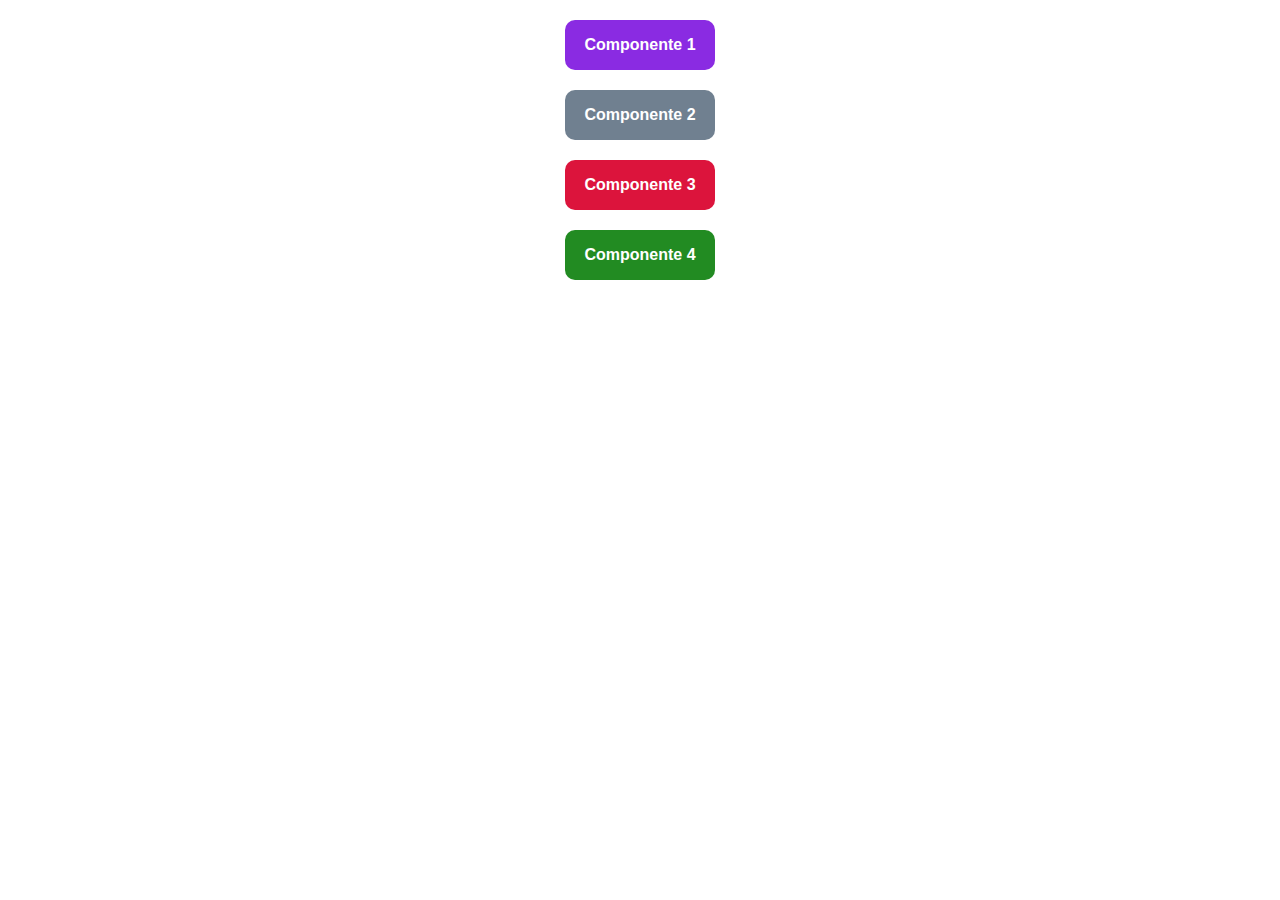
==== index.html @ cd2a3276 "casiqueno" ====
<!DOCTYPE html>
<html lang="es">
<head>
    <meta charset="UTF-8">
    <meta name="viewport" content="width=device-width, initial-scale=1.0">
    <title>Document</title>
    <link rel="stylesheet" href="style.css">
</head>
<body>
    <a href="componente1.html" class="boton1">Componente 1</a>
    <a href="componente2.html" class="boton2">Componente 2</a>
    <a href="componente3.html" class="boton3">Componente 3</a>
    <a href="componente4.html" class="boton4">Componente 4</a>
    
</body>
</html>
---- style.css ----
a{
    display: flex;
    width: 120px;
    font-family: Arial, Helvetica, sans-serif;
    font-weight: 700;
    border-radius: 10px;
    padding: 0 15px;
    margin: 20px auto;
    text-align: center;
    text-decoration: none;
    align-items: center;
    justify-content: center;
    height: 50px;
}

.boton1{
    background-color: blueviolet;
    color: #fff;
}

.boton2{
    background-color: slategray;
    color: #fff;
}

.boton3{
    background-color: crimson;
    color: #fff;
}

.boton4{
    background-color: forestgreen;
    color: #fff;
}

.lista-container {
    display: flex;
    flex-direction: column;
    gap: 10px;
    padding: 10px;
    width: 500px;
    height: 400px;
}

.lista-item1 {
    display: flex;
    justify-content: space-between;
    align-items: center;
    background-color: #f2f2f2;
    padding: 10px;
    border-radius: 5px;
    cursor: pointer;
}

.lista-item2 {
    display: flex;
    justify-content: space-between;
    align-items: center;
    background-color: green;
    padding: 10px;
    border-radius: 5px;
    cursor: pointer;
}

.lista-item2:hover{
    background-color: #f2f2f2;
}

.lista-item3 {
    display: flex;
    justify-content: space-between;
    align-items: center;
    background-color: #007bff;
    padding: 10px;
    border-radius: 5px;
    cursor: pointer;
}

.lista-item3:hover .lista-item-noti{
    background-color: blueviolet;
}

.lista-item4 {
    display: flex;
    justify-content: space-between;
    align-items: center;
    background-color: red;
    padding: 10px;
    border-radius: 5px;
    cursor: not-allowed;
}


.lista-item-numero{
    font-weight: bold;
}

.lista-item-content {
    font-size: 14px;
}

.lista-item-noti {
    background-color: #007bff;
    color: white;
    padding: 5px 10px;
    border-radius: 50%;
    font-weight: bold;
}

.card1{
    flex-direction: column;
    display: inline-block;
    width: 340px;
    box-shadow: 2px 10px 10px black;
    border-radius: 10px;
    padding: 5px;
    text-align: center;
    margin: 20px;
    border: 5px solid black;
    background-position: center;
    background-size: 100px;
}


.card2{
    flex-direction: column;
    display: inline-block;
    width: 340px;
    box-shadow: 2px 10px 10px black;
    border-radius: 10px;
    padding: 5px;
    text-align: center;
    margin: 20px;
    border: 5px solid black;
    background-position: center;
    background-size: 100px;
    background-color: goldenrod;

}

.card2:hover{
    background-color: green;
}

.botoncard2{
    background-color: green;
}


.card3{
    flex-direction: column;
    display: inline-block;
    width: 340px;
    box-shadow: 2px 10px 10px black;
    border-radius: 10px;
    padding: 5px;
    text-align: center;
    margin: 20px;
    border: 5px solid black;
    background-position: center;
    background-size: 100px;
    background-color: goldenrod;
    transition: transform 0.3s ease;
}
.contenedor3{
    padding: 20px;
}

.card3:hover{
    transform: scale(1.1);
}

.card4{
    flex-direction: column;
    display: inline-block;
    width: 340px;
    box-shadow: 2px 10px 10px black;
    border-radius: 10px;
    padding: 5px;
    text-align: center;
    margin: 20px;
    border: 5px solid black;
    background-position: center;
    background-size: 100px;
    cursor: not-allowed;
    background-color: goldenrod;
}

.card4:hover {
    background-color: red;
}


.botoncard4{
    cursor: not-allowed;
    background-color: darkgreen;
}
/**.botoncard4:hover{
    background-color: rgb(80, 4, 4);
} **/

.card4:hover .botoncard4:hover{
    background-color: red;
}
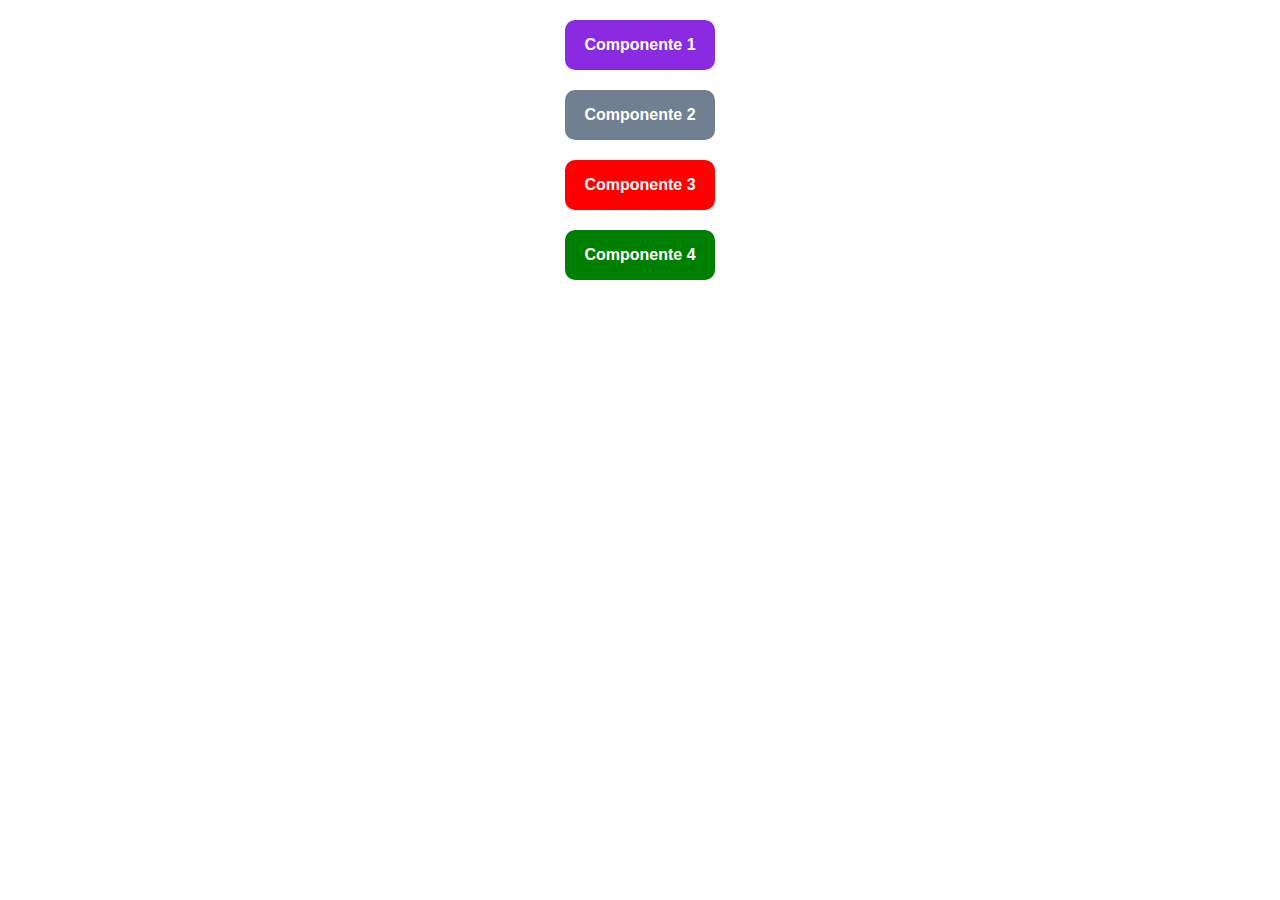
==== commit 54beedca: "zzzz" ====
--- a/index.html
+++ b/index.html
@@ -7,10 +7,10 @@
     <link rel="stylesheet" href="style.css">
 </head>
 <body>
-    <a href="componente1.html" class="boton1">Componente 1</a>
-    <a href="componente2.html" class="boton2">Componente 2</a>
-    <a href="componente3.html" class="boton3">Componente 3</a>
-    <a href="componente4.html" class="boton4">Componente 4</a>
+    <a href="componente1.html" class="boton boton--color1">Componente 1</a>
+    <a href="componente2.html" class="boton boton--color2">Componente 2</a>
+    <a href="componente3.html" class="boton boton--color3">Componente 3</a>
+    <a href="componente4.html" class="boton boton--color4">Componente 4</a>
     
 </body>
 </html>--- a/style.css
+++ b/style.css
@@ -1,4 +1,16 @@
-a{
+:root{
+  --backgroundcolorvioleta--:blueviolet;
+  --backgroundcolorslategray--:slategray;
+  --backgroundcolorred--:red;
+  --backgroundcolorgreen--:green;
+  --colorblanco--:#fff;
+  --colornegro--:black;
+  --colorgoldenrod--: goldenrod;
+  --centro--:center;
+}
+
+
+.boton{
     display: flex;
     width: 120px;
     font-family: Arial, Helvetica, sans-serif;
@@ -13,24 +25,24 @@
     height: 50px;
 }
 
-.boton1{
-    background-color: blueviolet;
-    color: #fff;
+.boton--color1{
+    background-color: var(--backgroundcolorvioleta--);
+    color: var(--colorblanco--);
 }
 
-.boton2{
-    background-color: slategray;
-    color: #fff;
+.boton--color2{
+    background-color: var(--backgroundcolorslategray--);
+    color: var(--colorblanco--);
 }
 
-.boton3{
-    background-color: crimson;
-    color: #fff;
+.boton--color3{
+    background-color: var(--backgroundcolorred--);
+    color: var(--colorblanco--);
 }
 
-.boton4{
-    background-color: forestgreen;
-    color: #fff;
+.boton--color4{
+    background-color:var(--backgroundcolorgreen--);
+    color: var(--colorblanco--);
 }
 
 .lista-container {
@@ -42,7 +54,7 @@
     height: 400px;
 }
 
-.lista-item1 {
+.lista--item1 {
     display: flex;
     justify-content: space-between;
     align-items: center;
@@ -52,21 +64,21 @@
     cursor: pointer;
 }
 
-.lista-item2 {
+.lista--item2 {
     display: flex;
     justify-content: space-between;
     align-items: center;
-    background-color: green;
+    background-color: var(--backgroundcolorgreen--);
     padding: 10px;
     border-radius: 5px;
     cursor: pointer;
 }
 
-.lista-item2:hover{
+.lista--item2:hover{
     background-color: #f2f2f2;
 }
 
-.lista-item3 {
+.lista--item3 {
     display: flex;
     justify-content: space-between;
     align-items: center;
@@ -76,15 +88,15 @@
     cursor: pointer;
 }
 
-.lista-item3:hover .lista-item-noti{
-    background-color: blueviolet;
+.lista--item3:hover .lista-item-noti{
+    background-color: var(--backgroundcolorvioleta--);
 }
 
-.lista-item4 {
+.lista--item4 {
     display: flex;
     justify-content: space-between;
     align-items: center;
-    background-color: red;
+    background-color: var(--backgroundcolorred--);
     padding: 10px;
     border-radius: 5px;
     cursor: not-allowed;
@@ -101,104 +113,55 @@
 
 .lista-item-noti {
     background-color: #007bff;
-    color: white;
+    color: var(--colorblanco--);
     padding: 5px 10px;
     border-radius: 50%;
     font-weight: bold;
 }
 
-.card1{
+.card{
     flex-direction: column;
     display: inline-block;
     width: 340px;
-    box-shadow: 2px 10px 10px black;
+    box-shadow: 2px 10px 10px var(--colornegro--);
     border-radius: 10px;
     padding: 5px;
     text-align: center;
     margin: 20px;
-    border: 5px solid black;
+    border: 5px var(--colornegro--);
     background-position: center;
     background-size: 100px;
+    background-color: var(--colorgoldenrod--);
+}
+
+.card.card--link:hover{
+    background-color: var(--backgroundcolorgreen--);
+}
+
+.boton.botoncard--colorlink{
+    background-color: var(--backgroundcolorgreen--);
 }
 
 
-.card2{
-    flex-direction: column;
-    display: inline-block;
-    width: 340px;
-    box-shadow: 2px 10px 10px black;
-    border-radius: 10px;
-    padding: 5px;
-    text-align: center;
-    margin: 20px;
-    border: 5px solid black;
-    background-position: center;
-    background-size: 100px;
-    background-color: goldenrod;
-
+.card.card--transition{
+    padding: 20px;
 }
 
-.card2:hover{
-    background-color: green;
+.card.card--transition:hover{
+    transform: scale(1.1);
 }
 
-.botoncard2{
-    background-color: green;
+.card.card--bloqueado:hover {
+    background-color: var(--backgroundcolorred--);
 }
 
 
-.card3{
-    flex-direction: column;
-    display: inline-block;
-    width: 340px;
-    box-shadow: 2px 10px 10px black;
-    border-radius: 10px;
-    padding: 5px;
-    text-align: center;
-    margin: 20px;
-    border: 5px solid black;
-    background-position: center;
-    background-size: 100px;
-    background-color: goldenrod;
-    transition: transform 0.3s ease;
-}
-.contenedor3{
-    padding: 20px;
-}
-
-.card3:hover{
-    transform: scale(1.1);
-}
-
-.card4{
-    flex-direction: column;
-    display: inline-block;
-    width: 340px;
-    box-shadow: 2px 10px 10px black;
-    border-radius: 10px;
-    padding: 5px;
-    text-align: center;
-    margin: 20px;
-    border: 5px solid black;
-    background-position: center;
-    background-size: 100px;
+.boton.botoncard--bloqueado{
     cursor: not-allowed;
-    background-color: goldenrod;
-}
-
-.card4:hover {
-    background-color: red;
+    background-color: var(--backgroundcolorgreen--);
 }
 
 
-.botoncard4{
-    cursor: not-allowed;
-    background-color: darkgreen;
-}
-/**.botoncard4:hover{
-    background-color: rgb(80, 4, 4);
-} **/
-
-.card4:hover .botoncard4:hover{
-    background-color: red;
+.card.card--bloqueado:hover .botoncard--bloqueado:hover{
+    background-color: var(--backgroundcolorred--);
 }